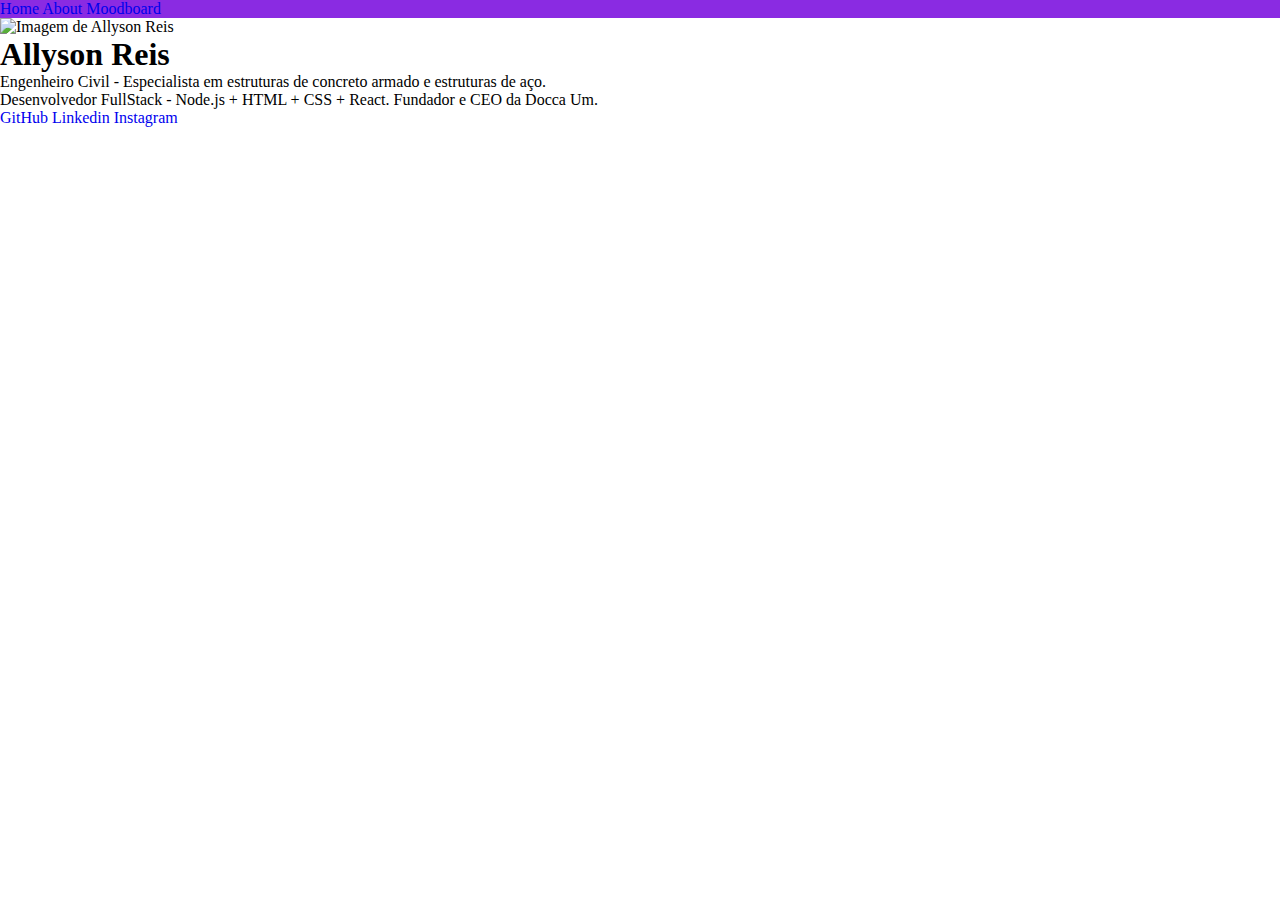
==== index.html @ 47bf54fa "Criando a estrutura da página inicial" ====
<!DOCTYPE html>
<html>
<head>
  <meta charset="UTF-8">
  <title>Simple Page</title>
  <link rel="stylesheet" href="../../../public/styles/index.css">
</head>

<body>
  <header>
    <div class="menu">
        <a href="/">Home</a>
        <a href="#">About</a>
        <a href="#">Moodboard</a>
    </div>
  </header>

  <div class="content">
    <img src="https://avatars0.githubusercontent.com/u/5386352?s=460&u=c07ca5b102d264028b94cf71c599f912e616f6fb&v=4" alt="Imagem de Allyson Reis">
    <h1>Allyson Reis</h1>
    <p>
      Engenheiro Civil - Especialista em estruturas de concreto
      armado e estruturas de aço.
    </p>
    <p>
      Desenvolvedor FullStack - Node.js + HTML + CSS + React.
      Fundador e CEO da Docca Um.
    </p>
  </div>

  <footer>
    <a href="#">GitHub</a>
    <a href="#">Linkedin</a>
    <a href="#">Instagram</a>
  </footer>
</body>
</html>
---- public/styles/index.css ----
* {
  margin: 0;
  padding: 0;
}

.menu {
  background-color: blueviolet;
}

a {
  text-decoration: none;
}
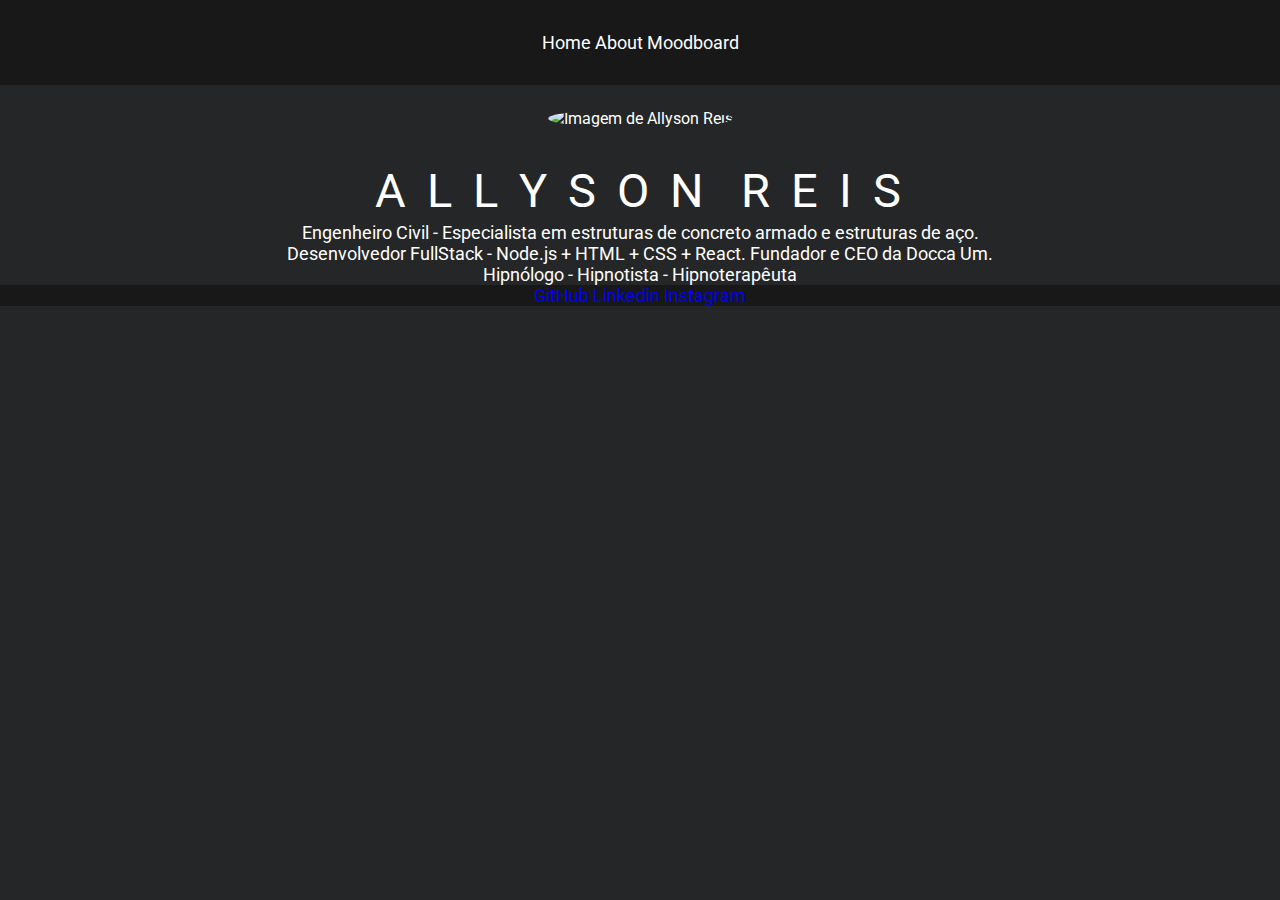
==== commit ab6b6e26: "Corrigindo animacao do nome" ====
--- a/index.html
+++ b/index.html
@@ -3,7 +3,11 @@
 <head>
   <meta charset="UTF-8">
   <title>Simple Page</title>
-  <link rel="stylesheet" href="../../../public/styles/index.css">
+  <link rel="stylesheet" href="/public/styles/index.css">
+  <link
+    rel="stylesheet"
+    href="https://cdnjs.cloudflare.com/ajax/libs/animate.css/4.0.0/animate.min.css"
+  />
 </head>
 
 <body>
@@ -15,9 +19,22 @@
     </div>
   </header>
 
-  <div class="content">
+  <div id="content">
     <img src="https://avatars0.githubusercontent.com/u/5386352?s=460&u=c07ca5b102d264028b94cf71c599f912e616f6fb&v=4" alt="Imagem de Allyson Reis">
-    <h1>Allyson Reis</h1>
+    <h1>
+      <span class="name">A</span>
+      <span class="name">L</span>
+      <span class="name">L</span>
+      <span class="name">Y</span>
+      <span class="name">S</span>
+      <span class="name">O</span>
+      <span class="name">N</span>
+      <span class="name">&#32</span>
+      <span class="name">R</span>
+      <span class="name">E</span>
+      <span class="name">I</span>
+      <span class="name">S</span>
+    </h1>
     <p>
       Engenheiro Civil - Especialista em estruturas de concreto
       armado e estruturas de aço.
@@ -26,6 +43,7 @@
       Desenvolvedor FullStack - Node.js + HTML + CSS + React.
       Fundador e CEO da Docca Um.
     </p>
+    <p>Hipnólogo - Hipnotista - Hipnoterapêuta</p>
   </div>
 
   <footer>
@@ -33,5 +51,7 @@
     <a href="#">Linkedin</a>
     <a href="#">Instagram</a>
   </footer>
+
+  <script src="scripts.js"></script>
 </body>
 </html>--- a/public/styles/index.css
+++ b/public/styles/index.css
@@ -1,12 +1,67 @@
+@import url("https://fonts.googleapis.com/css2?family=Anton&display=swap");
+@import url("https://fonts.googleapis.com/css2?family=Anton&family=Roboto:wght@400;500;700&display=swap");
+
+
 * {
   margin: 0;
   padding: 0;
+  font-family: 'Roboto', sans-serif;
+}
+
+body {
+  background-color: #252627;
+}
+
+header div {
+  text-align: center;
 }
 
 .menu {
-  background-color: blueviolet;
+  background-color: #181818;
+  padding: 32px;
+  font-size: 18px;
+}
+
+.menu a {
+  color: white;
 }
 
 a {
   text-decoration: none;
+}
+
+#content {
+  text-align: center;
+  color: white;
+}
+
+img {
+  border-radius: 50%;
+  padding: 24px;
+}
+
+#content h1 {
+  font-family: 'Anton', sans-serif;
+  letter-spacing: 5px;
+  font-size: 47px;
+  font-weight: 400;
+  cursor: context-menu;
+}
+
+span:hover{
+  color: #48CFAD;
+}
+
+span {
+  display: inline-block;
+}
+
+p {
+  font-size: 18px;
+}
+
+footer {
+  text-align: center;
+  background-color: #181818;
+  font-size: 18px;
 }